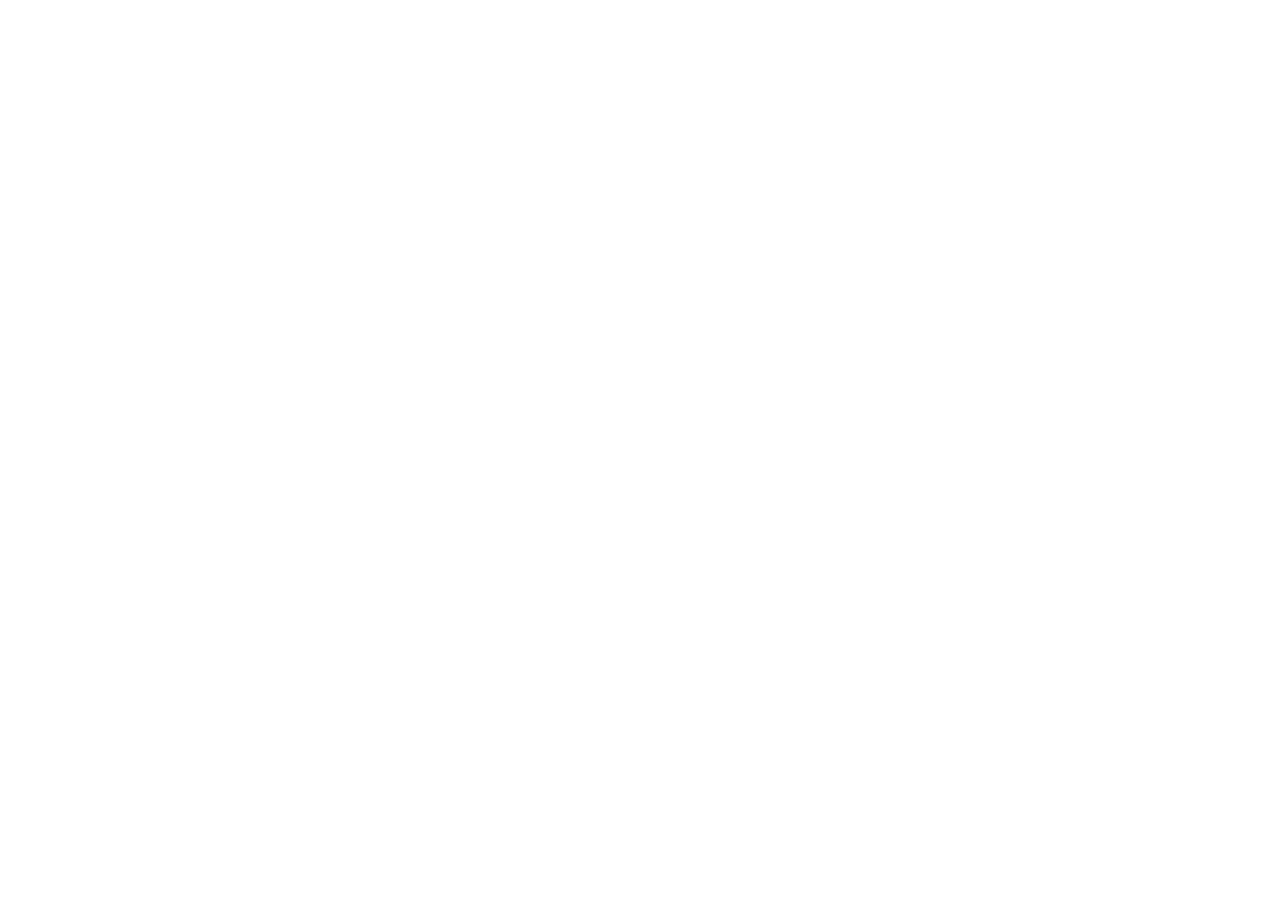
==== session-1/Task-1/part-1/index.html @ 4154d7a2 "edite" ====
<!DOCTYPE html>
<html lang="en">
<head>
    <meta charset="UTF-8">
    <meta name="viewport" content="width=device-width, initial-scale=1.0">
    <link rel="stylesheet" href="style.css">
    <title>Misr Travels</title>
</head>
<body>
    
</body>
</html>
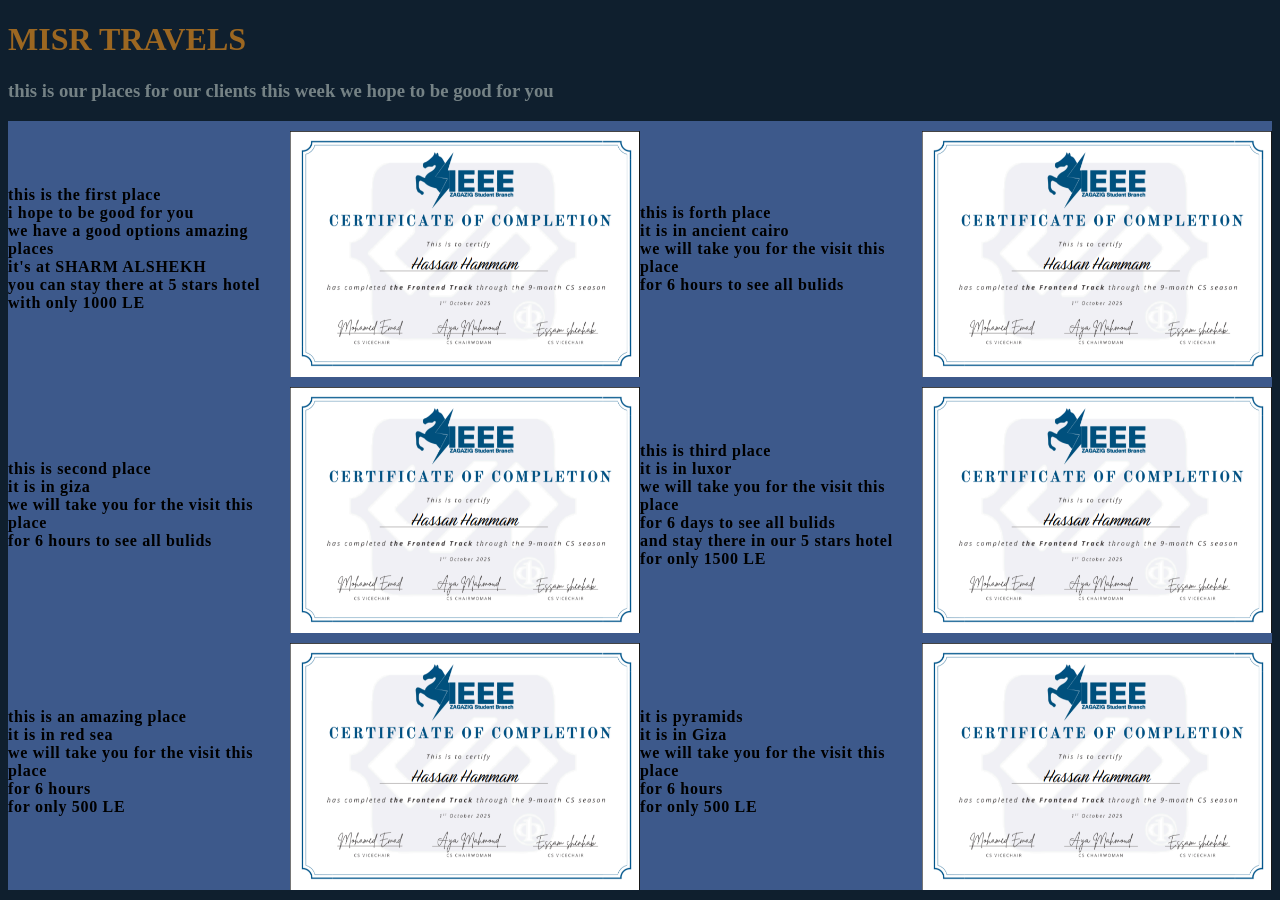
==== commit 8c373c88: "edite part-1" ====
--- a/session-1/Task-1/part-1/index.html
+++ b/session-1/Task-1/part-1/index.html
@@ -1,12 +1,98 @@
-<!DOCTYPE html>
+<!doctype html>
 <html lang="en">
-<head>
-    <meta charset="UTF-8">
-    <meta name="viewport" content="width=device-width, initial-scale=1.0">
-    <link rel="stylesheet" href="style.css">
+  <head>
+    <meta charset="UTF-8" />
+    <meta name="viewport" content="width=device-width, initial-scale=1.0" />
+    <link rel="stylesheet" href="style.css" />
     <title>Misr Travels</title>
-</head>
-<body>
-    
-</body>
-</html>+  </head>
+  <body>
+    <!-- title of the page -->
+    <h1>MISR TRAVELS</h1>
+    <h3>
+      this is our places for our clients this week we hope to be good for you
+    </h3>
+
+    <!-- the content of the page -->
+    <div class="parent">
+      <!-- the content of the page is left -->
+      <div class="child-1">
+        <!-- content one  -->
+        <div class="one">
+          <h4>
+            this is the first place <br />
+            i hope to be good for you <br />
+            we have a good options amazing places <br />
+            it's at SHARM ALSHEKH <br />
+            you can stay there at 5 stars hotel <br />
+            with only 1000 LE
+          </h4>
+          <img src="img/IEEE-2025.png" width="350px" alt="IEEE 2025" />
+        </div>
+        <!-- end content one  -->
+
+        <!-- content two   -->
+        <div class="one">
+          <h4>
+            this is second place <br />
+            it is in giza <br />
+            we will take you for the visit this place <br />
+            for 6 hours to see all bulids
+          </h4>
+          <img src="img/IEEE-2025.png" width="350px" alt="IEEE 2025" />
+        </div>
+        <!-- end content two   -->
+
+        <!-- content three    -->
+        <div class="one">
+          <h4>
+            this is an amazing place <br />
+            it is in red sea <br />
+            we will take you for the visit this place <br />
+            for 6 hours <br />
+            for only 500 LE
+          </h4>
+          <img src="img/IEEE-2025.png" width="350px" alt="IEEE 2025" />
+        </div>
+        <!-- end content three    -->
+      </div>
+
+      <!-- the content of the page is right -->
+      <div class="child-2">
+        <!-- content four  -->
+        <div class="one">
+          <h4>
+            this is forth place <br> it is in ancient cairo <br> we will take you for the
+            visit this place <br> for 6 hours to see all bulids
+          </h4>
+          <img src="img/IEEE-2025.png" width="350px" alt="IEEE 2025" />
+        </div>
+        <!-- end content four  -->
+
+        <!-- content five  -->
+         <div class="one">
+          <h4>
+            this is third place <br>
+it is in luxor <br>
+we will take you for the visit this place <br>
+for 6 days to see all bulids <br>
+and stay there in our 5 stars hotel <br>
+for only 1500 LE
+          </h4>
+          <img src="img/IEEE-2025.png" width="350px" alt="IEEE 2025" />
+         </div>
+        <!-- end content five  -->
+
+         <!-- content six  -->
+         <div class="one">
+            <h4>
+                it is pyramids <br>
+it is in Giza <br>
+we will take you for the visit this place <br>
+for 6 hours <br>
+for only 500 LE
+            </h4>
+            <img src="img/IEEE-2025.png" width="350px" alt="IEEE 2025" />
+         </div>
+  </body>
+</html>
--- a/session-1/Task-1/part-1/style.css
+++ b/session-1/Task-1/part-1/style.css
@@ -0,0 +1,37 @@
+body{
+    background-color: rgb(15, 31, 46);
+}
+
+h1{
+    color: rgb(156, 103, 33);
+}
+h3{
+    color: rgb(117, 130, 133);
+}
+
+.parent{
+    background-color: rgb(61, 89, 139);
+    display: flex;
+}
+
+.child-1{
+    width: 50%;
+}
+
+h4{
+    letter-spacing: .7px;
+}
+
+.one{
+    display: flex;
+    flex-direction: row;
+    align-items: center;
+}
+img{
+    margin-top: 10px;
+    margin-left: 20px;
+}
+.child-2{
+    width: 50%;
+
+}
